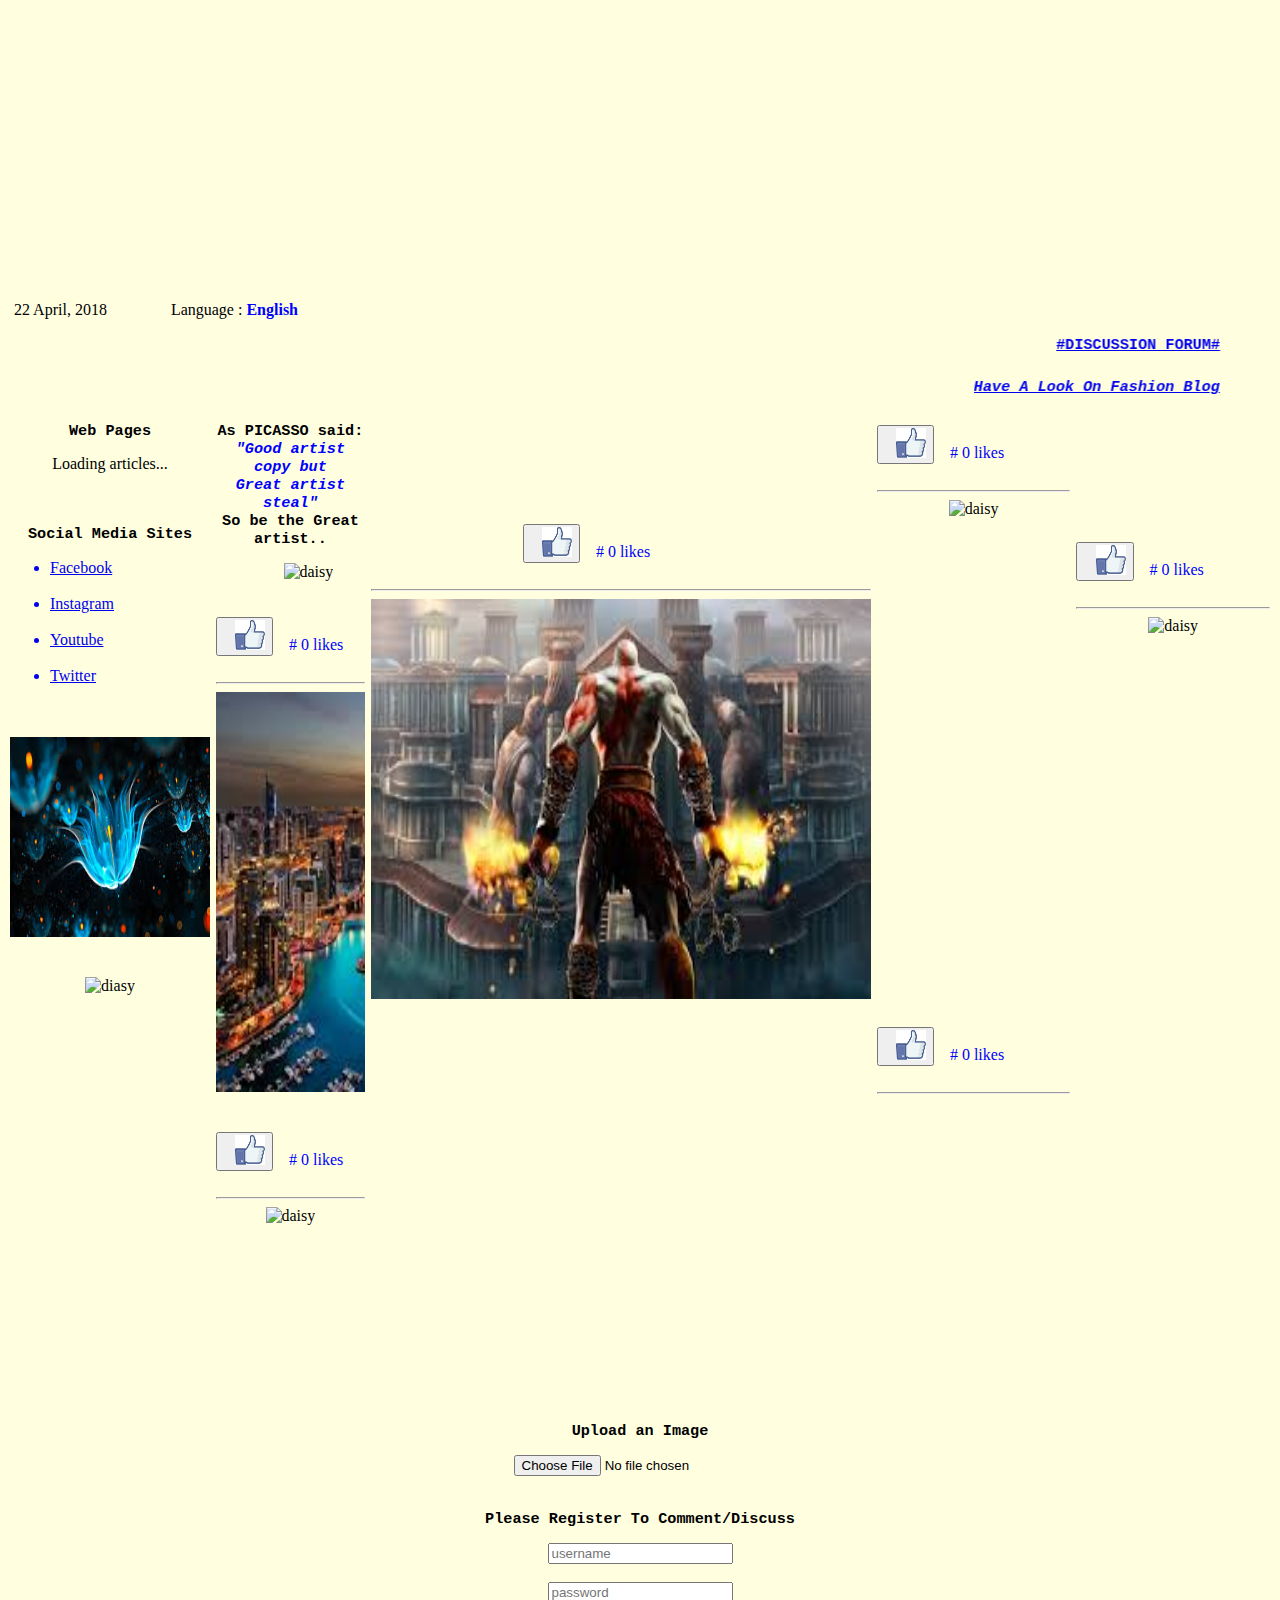
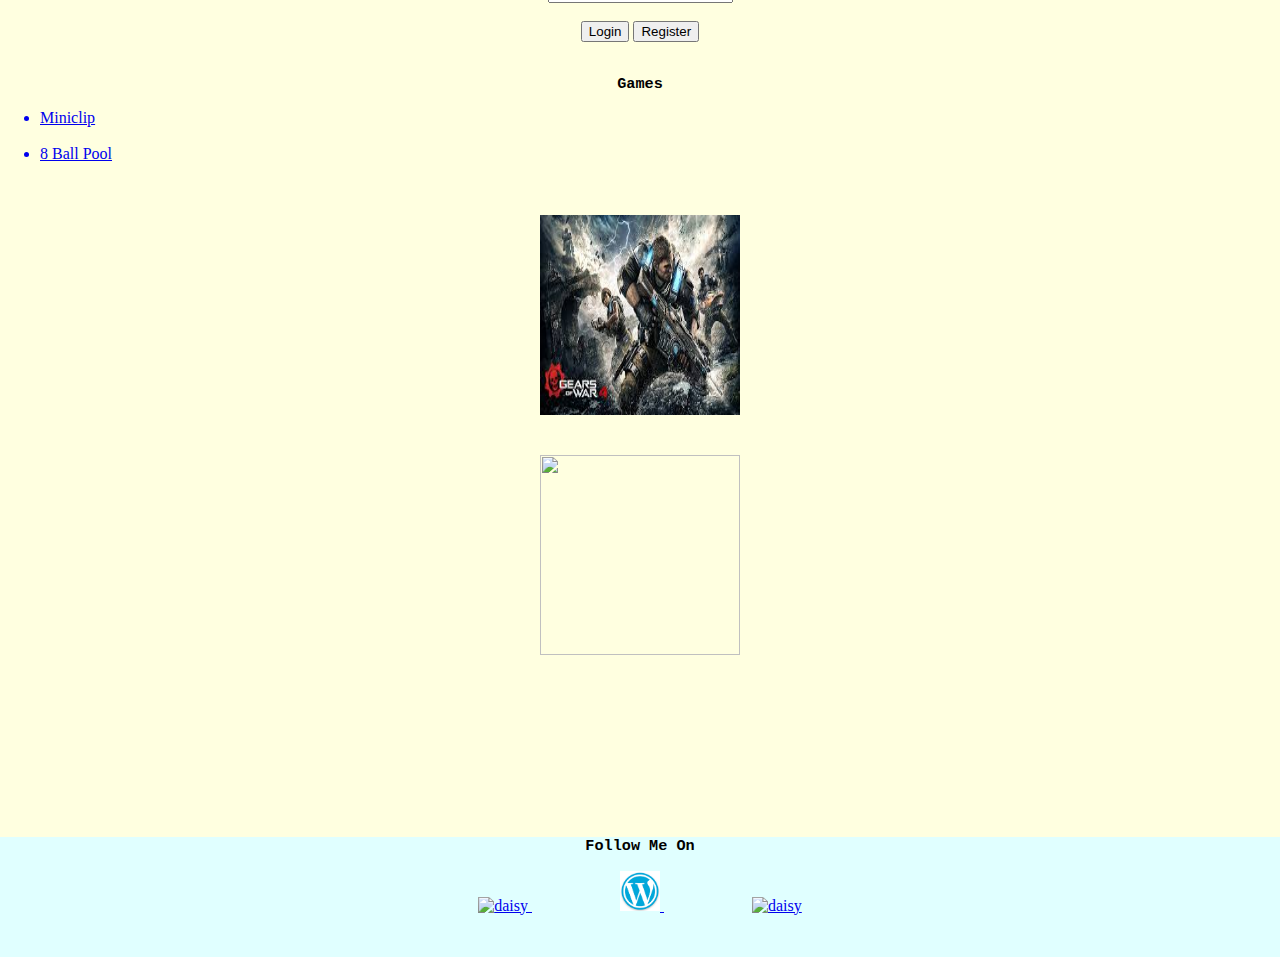
==== ui/index.html @ 2046b371 "[imad-console] Updates ui/index.html" ====
<!DOCTYPE html>
<html>

<head>
  <meta charset="utf-8">
  <title>My WebApp</title>
  <link rel="stylesheet" type="text/css" href="style.css" />
   <link href="/ui/style.css" rel="stylesheet" />
  <link href="https://fonts.googleapis.com/css?family=Covered+By+Your+Grace|Raleway:100,500,600,800" rel="stylesheet">
</head>

<body>
  <div class="container">
      
    
    <header>
   </header>
    
    
    
    <nav>
      <div class="date">
<span id="clock"></span>
&nbsp;22 April, 2018&nbsp;&nbsp;&nbsp;&nbsp;&nbsp;&nbsp;&nbsp;&nbsp;&nbsp;&nbsp;&nbsp;&nbsp;&nbsp;&nbsp;&nbsp;&nbsp;<span class="span">Language :  </span><a  style="color:blue ;font-weight: bold;">English </a>
<br/>
<div class = "Y">
<h3><marquee behavior= "alternate" scrollment= "6" style= "margin:2px 0;"> <a href ="http://johnfernandes3543.imad.hasura-app.io/articles/**DISCUSSION%20FORUM**"><strong>#DISCUSSION FORUM#</strong></a></marquee></h3>
        <h3><marquee behavior= "alternate" scrollment= "8" style= "margin:2px 0;"><a href = "http://johnfernandes3543.imad.hasura-app.io/articles/Fashion%20Blog"><em>Have A Look On Fashion Blog</em></a></marquee></h3>
        </div>
</div>
  </nav>
  
  
  
  
    <section class="left">
         <h3>Web Pages</h3>
            <div id="articles">
                <center>Loading articles...</center>
                <br/>
            </div>
            <br/>
            
      <h3>Social Media Sites</h3>
      <ul type = "disc">
          <a href = "https://www.facebook.com/" target="_blank">
          <li>Facebook</li></a>
          <br/>
          <a href = "https://www.instagram.com/" target="_blank">
          <li>Instagram</li></a>
          <br/>
          <a href = "https://www.youtube.com/" target="_blank">
          <li>Youtube</li></a>
          <br/>
          <a href = "https://twitter.com/" target="_blank">
          <li>Twitter</li></a>
      </ul>
      <br/>
      <br/>
      <div class= "center">
      <img src="[data-uri]" alt="daisy" style = "width: 200px ;
                      height: 200px ">
                      <br/>
                      <br/>
                      <br/>
        <img src ="https://encrypted-tbn0.gstatic.com/images?q=tbn:ANd9GcQ68fEeoH1dahyVW3VyvZA4_JDL7WFUATnQuYvOQIPcX5PBbfjlow" alt="diasy" style = "width:200px ; height: 200px">
              </div>   
        </section>
    
    
    
    
    
    <div class="overlap">
        
      <div class="center">
               <h3>As PICASSO said:<div class="X"><em>"Good artist copy but 
                <br/>
                Great artist steal"</em></div>
                <strong>So be the Great artist..</strong>
                </h3>
                &nbsp;&nbsp;&nbsp;&nbsp;&nbsp;&nbsp;&nbsp;&nbsp;
                
            
    <img src = "https://static.pexels.com/photos/33109/fall-autumn-red-season.jpg" alt="daisy" style = "width: 500px ;
                      height: 400px ">
                </div> 
                <br/>
                      <div class="P">
                         
              <div class="C">  &nbsp;&nbsp;&nbsp;&nbsp;&nbsp;&nbsp;&nbsp;&nbsp;&nbsp;&nbsp;&nbsp;&nbsp;&nbsp;&nbsp;&nbsp;&nbsp;&nbsp;&nbsp;&nbsp;&nbsp;&nbsp;&nbsp;&nbsp;&nbsp;&nbsp;&nbsp;&nbsp;&nbsp;&nbsp;&nbsp;&nbsp;&nbsp;&nbsp;&nbsp;&nbsp;&nbsp;&nbsp;
              <button id="counter">&nbsp;&nbsp;
              
              <img src = "[data-uri]" alt="daisy" style = "width: 30px ;
                      height: 30px ">
                      
              </button>&nbsp;&nbsp;<span id="count">&nbsp;&nbsp;#&nbsp;0</span>&nbsp;likes
            </div>
            <br/>
             <hr/>
             
             
             
            
             
                      <div class= "center">            
    <img src = "[data-uri]" alt="daisy" style = "width: 500px ;
                      height: 400px ">
                      </div>
                </div> 
                <br/>
                      <div class="P">
                         
              <div class="C">  &nbsp;&nbsp;&nbsp;&nbsp;&nbsp;&nbsp;&nbsp;&nbsp;&nbsp;&nbsp;&nbsp;&nbsp;&nbsp;&nbsp;&nbsp;&nbsp;&nbsp;&nbsp;&nbsp;&nbsp;&nbsp;&nbsp;&nbsp;&nbsp;&nbsp;&nbsp;&nbsp;&nbsp;&nbsp;&nbsp;&nbsp;&nbsp;&nbsp;&nbsp;&nbsp;&nbsp;&nbsp;
              <button id="counter">&nbsp;&nbsp;
              
              <img src = "[data-uri]" alt="daisy" style = "width: 30px ;
                      height: 30px ">
                      
              </button>&nbsp;&nbsp;<span id="count">&nbsp;&nbsp;#&nbsp;0</span>&nbsp;likes
            </div>
            </div>
            <br/>
             <hr/>
             
             
             
             
                         <div class= "center">
                 <img src = "https://encrypted-tbn0.gstatic.com/images?q=tbn:ANd9GcRnxCJNy5ew-J4yU0rJrnwA9i9gH3AaWDJI7JTXi9ZR243l2VuL" alt="daisy" style = "width: 500px ;
                      height: 400px ">
                      </div>
                </div> 
                <br/>
                      <div class="P">
                         
              <div class="C">  &nbsp;&nbsp;&nbsp;&nbsp;&nbsp;&nbsp;&nbsp;&nbsp;&nbsp;&nbsp;&nbsp;&nbsp;&nbsp;&nbsp;&nbsp;&nbsp;&nbsp;&nbsp;&nbsp;&nbsp;&nbsp;&nbsp;&nbsp;&nbsp;&nbsp;&nbsp;&nbsp;&nbsp;&nbsp;&nbsp;&nbsp;&nbsp;&nbsp;&nbsp;&nbsp;&nbsp;&nbsp;
              <button id="counter">&nbsp;&nbsp;
              
              <img src = "[data-uri]" alt="daisy" style = "width: 30px ;
                      height: 30px ">
                      
             </button>&nbsp;&nbsp;<span id="count">&nbsp;&nbsp;#&nbsp;0</span>&nbsp;likes
            </div>
            <br/>
             <hr/>
             
             
             
             
             
                       <div class= "center">
                 <img src = "https://encrypted-tbn0.gstatic.com/images?q=tbn:ANd9GcS4aFUgAQj7OULUFxHHZOm4OyxmYnMk8QUzC1RKKm_F9ixhu3r-nw" alt="daisy" style = "width: 500px ;
                      height: 400px ">
                      </div>
                </div> 
                <br/>
                      <div class="P">
                         
              <div class="C">  &nbsp;&nbsp;&nbsp;&nbsp;&nbsp;&nbsp;&nbsp;&nbsp;&nbsp;&nbsp;&nbsp;&nbsp;&nbsp;&nbsp;&nbsp;&nbsp;&nbsp;&nbsp;&nbsp;&nbsp;&nbsp;&nbsp;&nbsp;&nbsp;&nbsp;&nbsp;&nbsp;&nbsp;&nbsp;&nbsp;&nbsp;&nbsp;&nbsp;&nbsp;&nbsp;&nbsp;&nbsp;
              <button id="counter">&nbsp;&nbsp;
              
              <img src = "[data-uri]" alt="daisy" style = "width: 30px ;
                      height: 30px ">
                      
              </button>&nbsp;&nbsp;<span id="count">&nbsp;&nbsp;#&nbsp;0</span>&nbsp;likes
            </div>
            <br/>
             <hr/>
             
             
             
             
                       <div class= "center">
                 <img src = "[data-uri]" alt="daisy" style = "width: 500px ;
                      height: 400px ">
                      </div>
                </div> 
                <br/>
                      <div class="P">
                         
              <div class="C">  &nbsp;&nbsp;&nbsp;&nbsp;&nbsp;&nbsp;&nbsp;&nbsp;&nbsp;&nbsp;&nbsp;&nbsp;&nbsp;&nbsp;&nbsp;&nbsp;&nbsp;&nbsp;&nbsp;&nbsp;&nbsp;&nbsp;&nbsp;&nbsp;&nbsp;&nbsp;&nbsp;&nbsp;&nbsp;&nbsp;&nbsp;&nbsp;&nbsp;&nbsp;&nbsp;&nbsp;&nbsp;
              <button id="counter">&nbsp;&nbsp;
              
              <img src = "[data-uri]" alt="daisy" style = "width: 30px ;
                      height: 30px ">
                      
              </button>&nbsp;&nbsp;<span id="count">&nbsp;&nbsp;#&nbsp;0</span>&nbsp;likes
            </div>
            <br/>
             <hr/>
             
             
             
             
             
                        <div class= "center">
                 <img src = "https://encrypted-tbn0.gstatic.com/images?q=tbn:ANd9GcQtXwA3g2JqYipt9mkl2oGxn_hR1Oh_LMAyI2USy5QS6oU7p9ajPw" alt="daisy" style = "width: 500px ;
                      height: 400px ">
                      </div>
                </div> 
                <br/>
                      <div class="P">
                         
              <div class="C">  &nbsp;&nbsp;&nbsp;&nbsp;&nbsp;&nbsp;&nbsp;&nbsp;&nbsp;&nbsp;&nbsp;&nbsp;&nbsp;&nbsp;&nbsp;&nbsp;&nbsp;&nbsp;&nbsp;&nbsp;&nbsp;&nbsp;&nbsp;&nbsp;&nbsp;&nbsp;&nbsp;&nbsp;&nbsp;&nbsp;&nbsp;&nbsp;&nbsp;&nbsp;&nbsp;&nbsp;&nbsp;
              <button id="counter">&nbsp;&nbsp;
              
              <img src = "[data-uri]" alt="daisy" style = "width: 30px ;
                      height: 30px ">
                      
              </button>&nbsp;&nbsp;<span id="count">&nbsp;&nbsp;#&nbsp;0</span>&nbsp;likes
            </div>
            <br/>
             <hr/>
             
             
             
             
             
             
             
             
           
           <br/>
    </div>
    </div>
    
    
    
    
    <section class="right">
        <div class = "center">
            <h3>Upload an Image</h3>
            <div id="login_area">
                <center>Loading login status...</center>
            </div>
        </div>
            <br/>
        
      <h3>Games</h3>
      <ul type = "disc">
          <a href = "https://www.miniclip.com/games/en/" target="_blank">
          <li>Miniclip</li></a>
          <br/>
         <a href = "https://www.miniclip.com/games/8-ball-pool-multiplayer/en/#t-w-t-H" target="_blank">
          <li>8 Ball Pool</li></a>
      </ul>
      <br/>
      <br/>
      <div class= "center">
      <img src = "[data-uri]" style = "width: 200px ; height: 200px" >
      <br/>
      <br/>
      <br/>
      <img src = "http://www.jamcity.com/wp-content/uploads/mantle_avengers_mobile.jpg"  style = "width: 200px ;
                      height: 200px">
      </div>
    </section>
    
    
    
    
    
    <footer>
       <h3>Follow Me On</h3>
                <div class = "center">
                 <a href = "https://aiactrimages.wordpress.com/" target = "_blank">
                  <img src = "https://aiactrimages.files.wordpress.com/2018/03/cropped-22467448_1741271542551023_4373663392970974077_o.jpg?w=240" alt="daisy" style = "width: 40px ;
                      height: 40px  ">
                      </a>
                 &nbsp;&nbsp;&nbsp;&nbsp;&nbsp;&nbsp;&nbsp;&nbsp;&nbsp;&nbsp;&nbsp;&nbsp;&nbsp;&nbsp;&nbsp;&nbsp;&nbsp;&nbsp;&nbsp;&nbsp;&nbsp;
                  <a href = "https://samariqbal677.wordpress.com/" target = "_blank">
                  
                  
                  <img src = "[data-uri]" alt="daisy" style = "width: 40px ;
                      height: 40px ">
                      </a>
                      
                      
                   &nbsp;&nbsp;&nbsp;&nbsp;&nbsp;&nbsp;&nbsp;&nbsp;&nbsp;&nbsp;&nbsp;&nbsp;&nbsp;&nbsp;&nbsp;&nbsp;&nbsp;&nbsp;&nbsp;&nbsp;&nbsp;
                  <a href = "https://www.instagram.com/samariqbal678/" target = "_blank">
                      <img src = "https://samsung-galaxy.club/wp-content/uploads/2018/02/insta.png" alt="daisy" style = "width: 40px ;
                      height: 40px ">
                  </a>
                  </div>
    </footer>
    </div>

   <script type="text/javascript" src="/ui/main.js">
        </script>
</body>
</html>
---- ui/style.css ----
body{
    background-color: lightyellow;
    margin-top: 0px; 
    margin-bottom: 0px; 
    margin-left: 0px; 
    margin-right: 0px;
    padding: 0;
}

.container {
  display: grid;
  position: relative;
  margin: auto;
  grid-gap: 6px;
  padding-left: 10px;
  padding-right: 10px;
}

h1, h2, h3 {
  font-family: monospace;
  text-align: center;
}

header {
  background-color: lightyellow;
  grid-area: 1 / 1 / 3 / 10;
   height: 295px;
  background-position: center center;
  background: url(http://www.makecovers.com/wp-content/uploads/2015/04/Smoke-Ships-Facebook-Covers.jpg);
}

nav {
  background-color: lightyellow;
  grid-area: 3 / 1 / 4 / 10;
  height: 100px;
}

.left {
  background-color: lightyellow;
  grid-area: 4 / 1 / 9 / 4;
  height: 1000px;
}

.right {
  background-color: lightyellow;
  grid-area: 4 / 7 / 9 / 10;
  height: 1000px;
}

.overlap {
  background-color: lightyellow;
  grid-area: 4 / 4/ 9 / 7;
  height: 1000px;
  overflow: scroll;
}

footer {
  background-color: lightcyan;
  grid-area: 9 / 1 / 13 / 10;
  height: 120px;
}

.X{
    color: blue ;
}


.center {
    text-align: center;
}


.C{
    color: blue;
}

.Y{
    color: red;
}

.comment {
    margin-left: 10px;
    padding-bottom: 10px;
    border-bottom: 1px solid #ccc;
}

.commenter {
    font-style: italic;
    font-size: 0.8em;
}

#comment_form {
    margin-left: 10px;
    padding-bottom: 10px;
    border-bottom: 1px solid #ccc;
}
---- ui/style.css ----
body{
    background-color: lightyellow;
    margin-top: 0px; 
    margin-bottom: 0px; 
    margin-left: 0px; 
    margin-right: 0px;
    padding: 0;
}

.container {
  display: grid;
  position: relative;
  margin: auto;
  grid-gap: 6px;
  padding-left: 10px;
  padding-right: 10px;
}

h1, h2, h3 {
  font-family: monospace;
  text-align: center;
}

header {
  background-color: lightyellow;
  grid-area: 1 / 1 / 3 / 10;
   height: 295px;
  background-position: center center;
  background: url(http://www.makecovers.com/wp-content/uploads/2015/04/Smoke-Ships-Facebook-Covers.jpg);
}

nav {
  background-color: lightyellow;
  grid-area: 3 / 1 / 4 / 10;
  height: 100px;
}

.left {
  background-color: lightyellow;
  grid-area: 4 / 1 / 9 / 4;
  height: 1000px;
}

.right {
  background-color: lightyellow;
  grid-area: 4 / 7 / 9 / 10;
  height: 1000px;
}

.overlap {
  background-color: lightyellow;
  grid-area: 4 / 4/ 9 / 7;
  height: 1000px;
  overflow: scroll;
}

footer {
  background-color: lightcyan;
  grid-area: 9 / 1 / 13 / 10;
  height: 120px;
}

.X{
    color: blue ;
}


.center {
    text-align: center;
}


.C{
    color: blue;
}

.Y{
    color: red;
}

.comment {
    margin-left: 10px;
    padding-bottom: 10px;
    border-bottom: 1px solid #ccc;
}

.commenter {
    font-style: italic;
    font-size: 0.8em;
}

#comment_form {
    margin-left: 10px;
    padding-bottom: 10px;
    border-bottom: 1px solid #ccc;
}
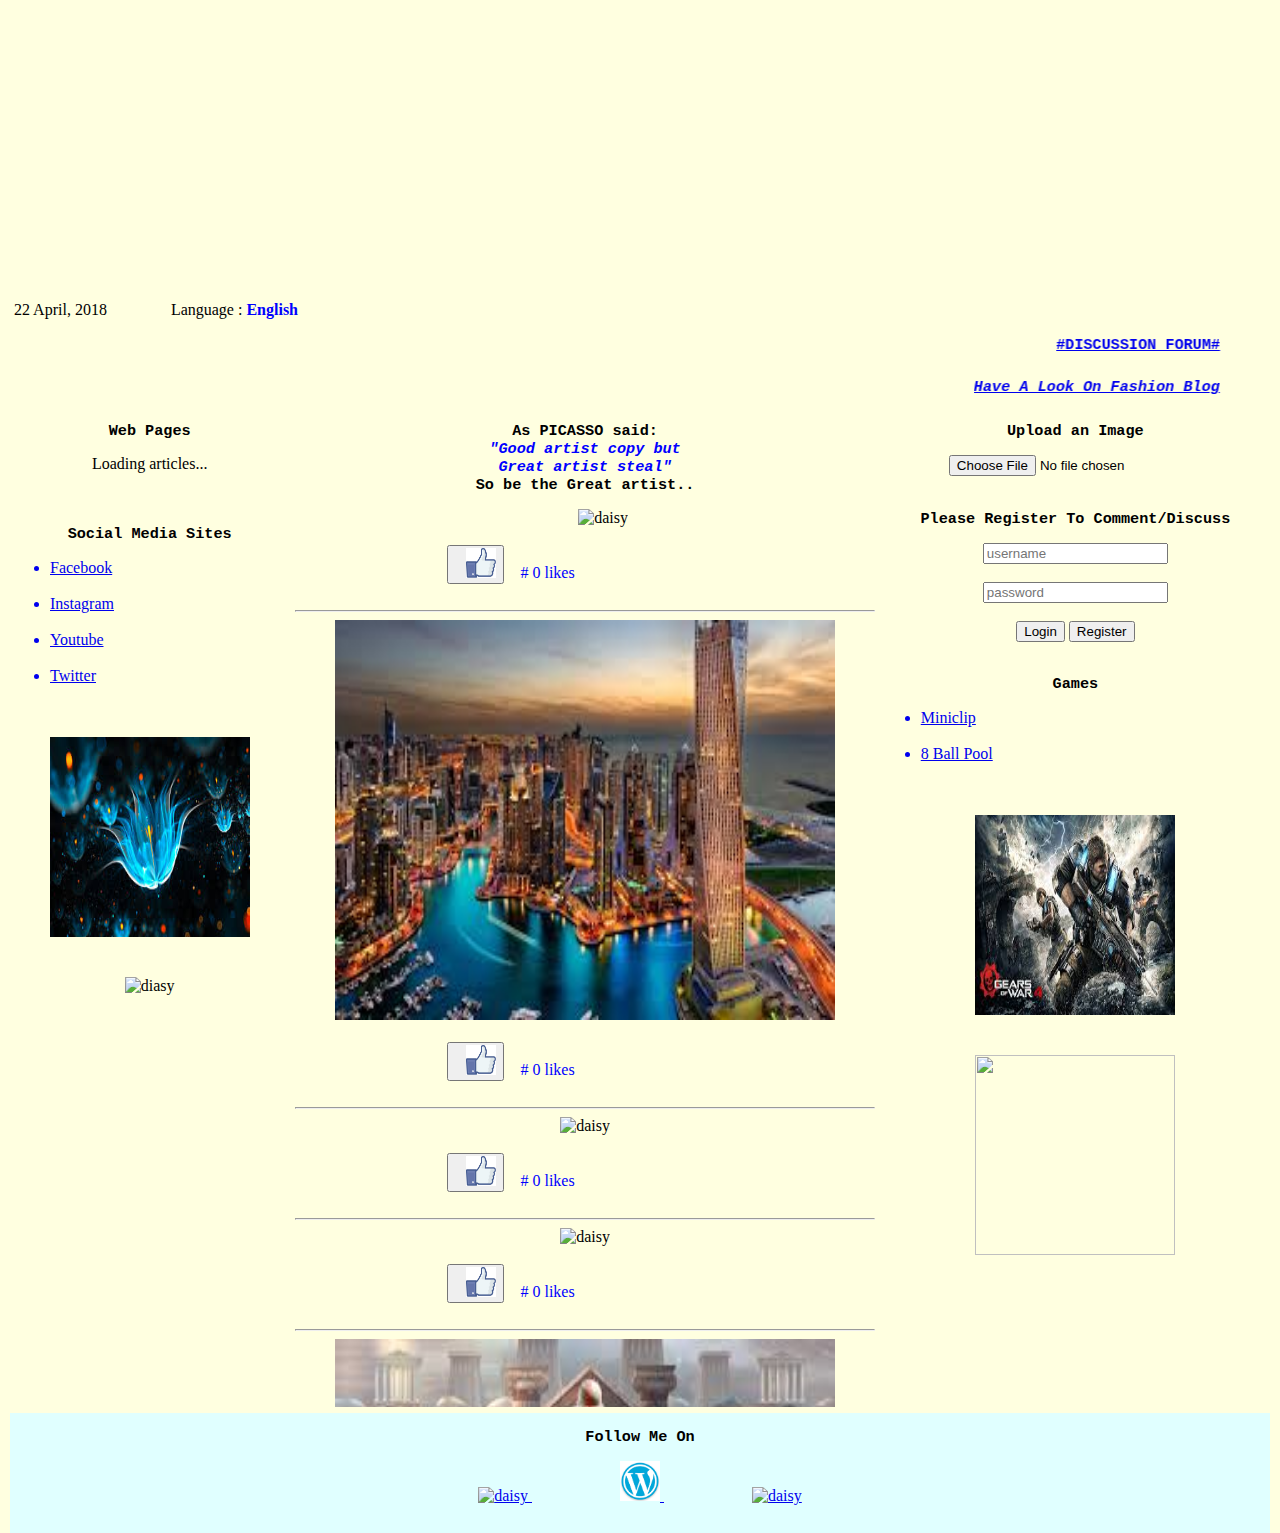
==== commit ea5b26ad: "[imad-console] Updates ui/index.html" ====
--- a/ui/index.html
+++ b/ui/index.html
@@ -119,7 +119,6 @@
                       
               </button>&nbsp;&nbsp;<span id="count">&nbsp;&nbsp;#&nbsp;0</span>&nbsp;likes
             </div>
-            </div>
             <br/>
              <hr/>
              
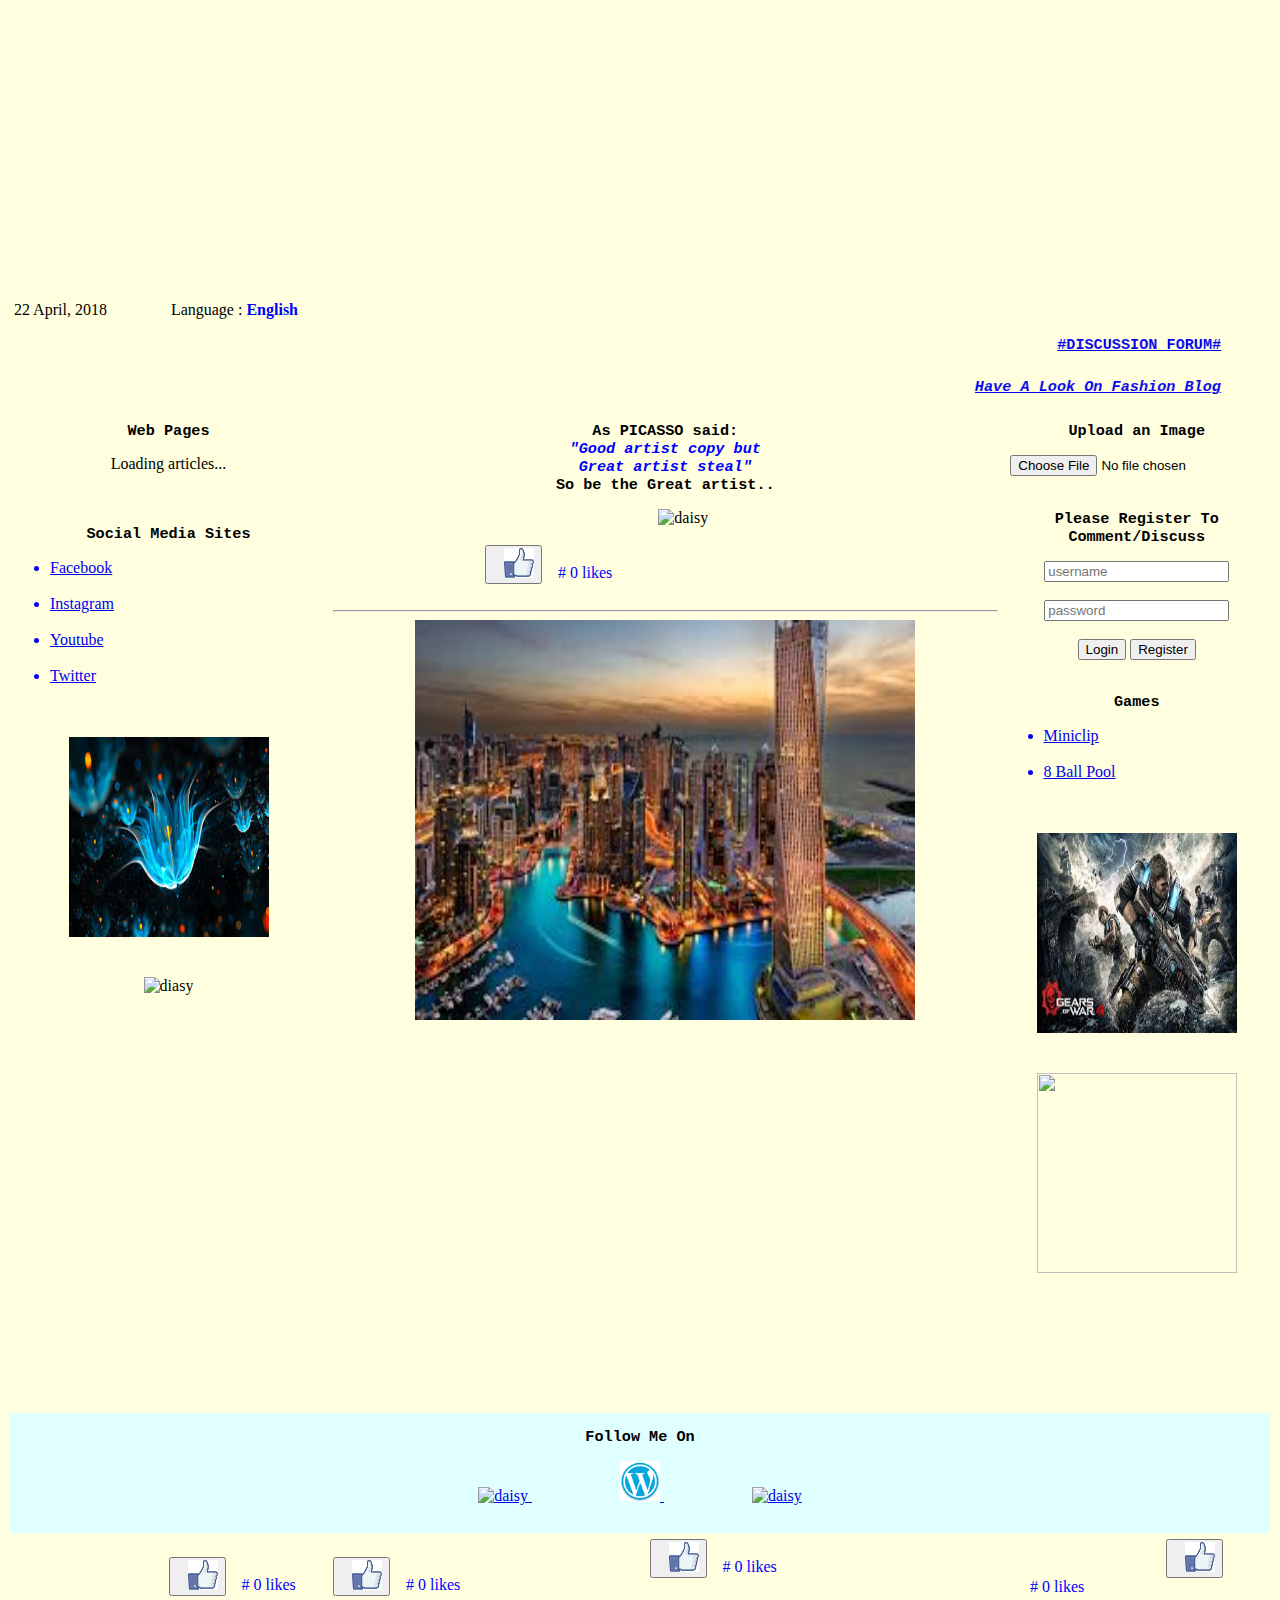
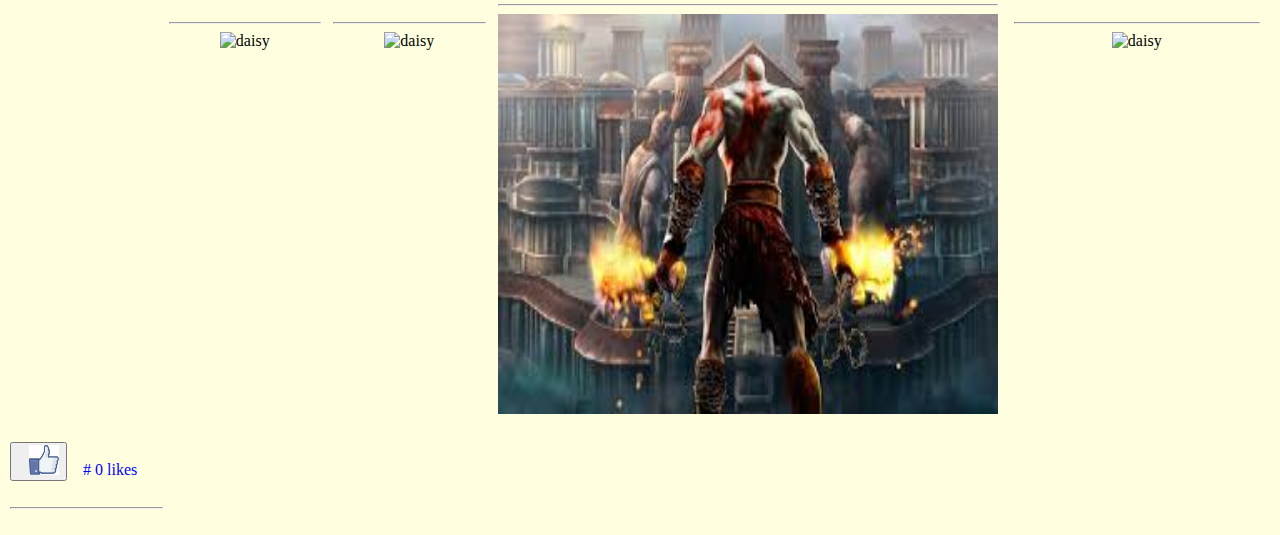
==== commit 3608e0af: "[imad-console] Updates ui/index.html" ====
--- a/ui/index.html
+++ b/ui/index.html
@@ -98,6 +98,7 @@
             </div>
             <br/>
              <hr/>
+             </div>
              
              
              
@@ -221,7 +222,6 @@
              
            
            <br/>
-    </div>
     </div>
     
     
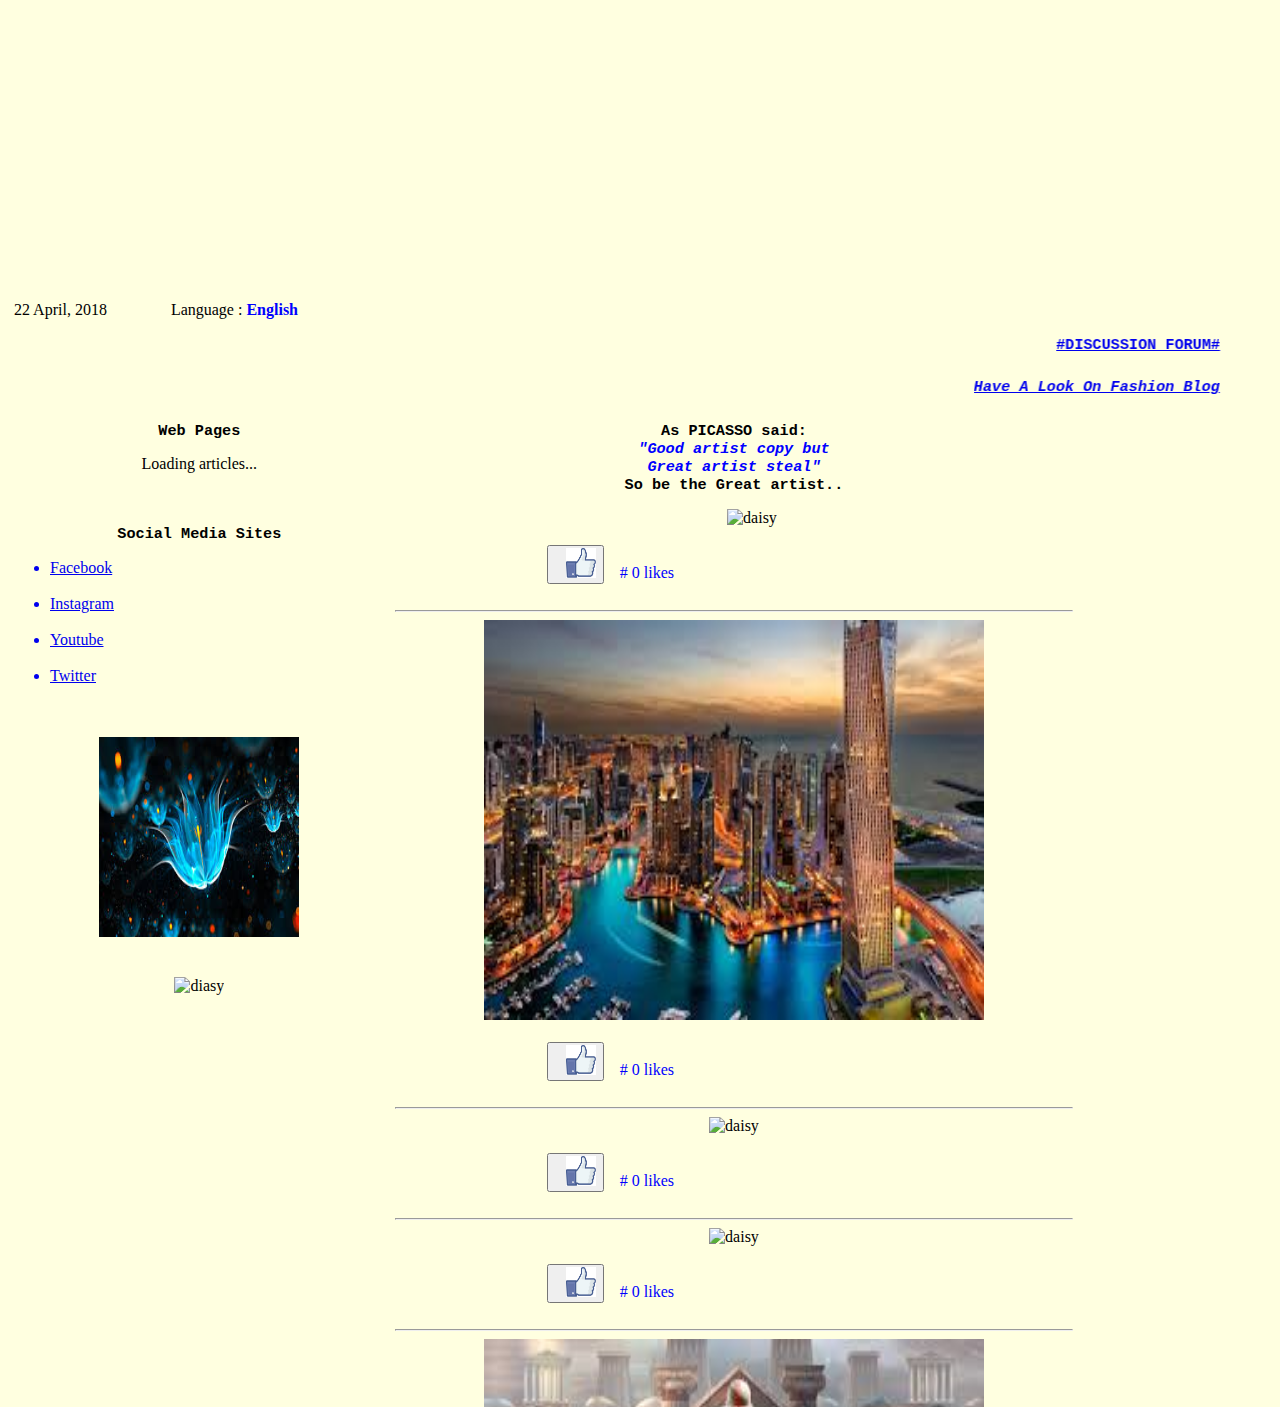
==== commit 4717ec3f: "[imad-console] Updates ui/index.html" ====
--- a/ui/index.html
+++ b/ui/index.html
@@ -98,7 +98,6 @@
             </div>
             <br/>
              <hr/>
-             </div>
              
              
              
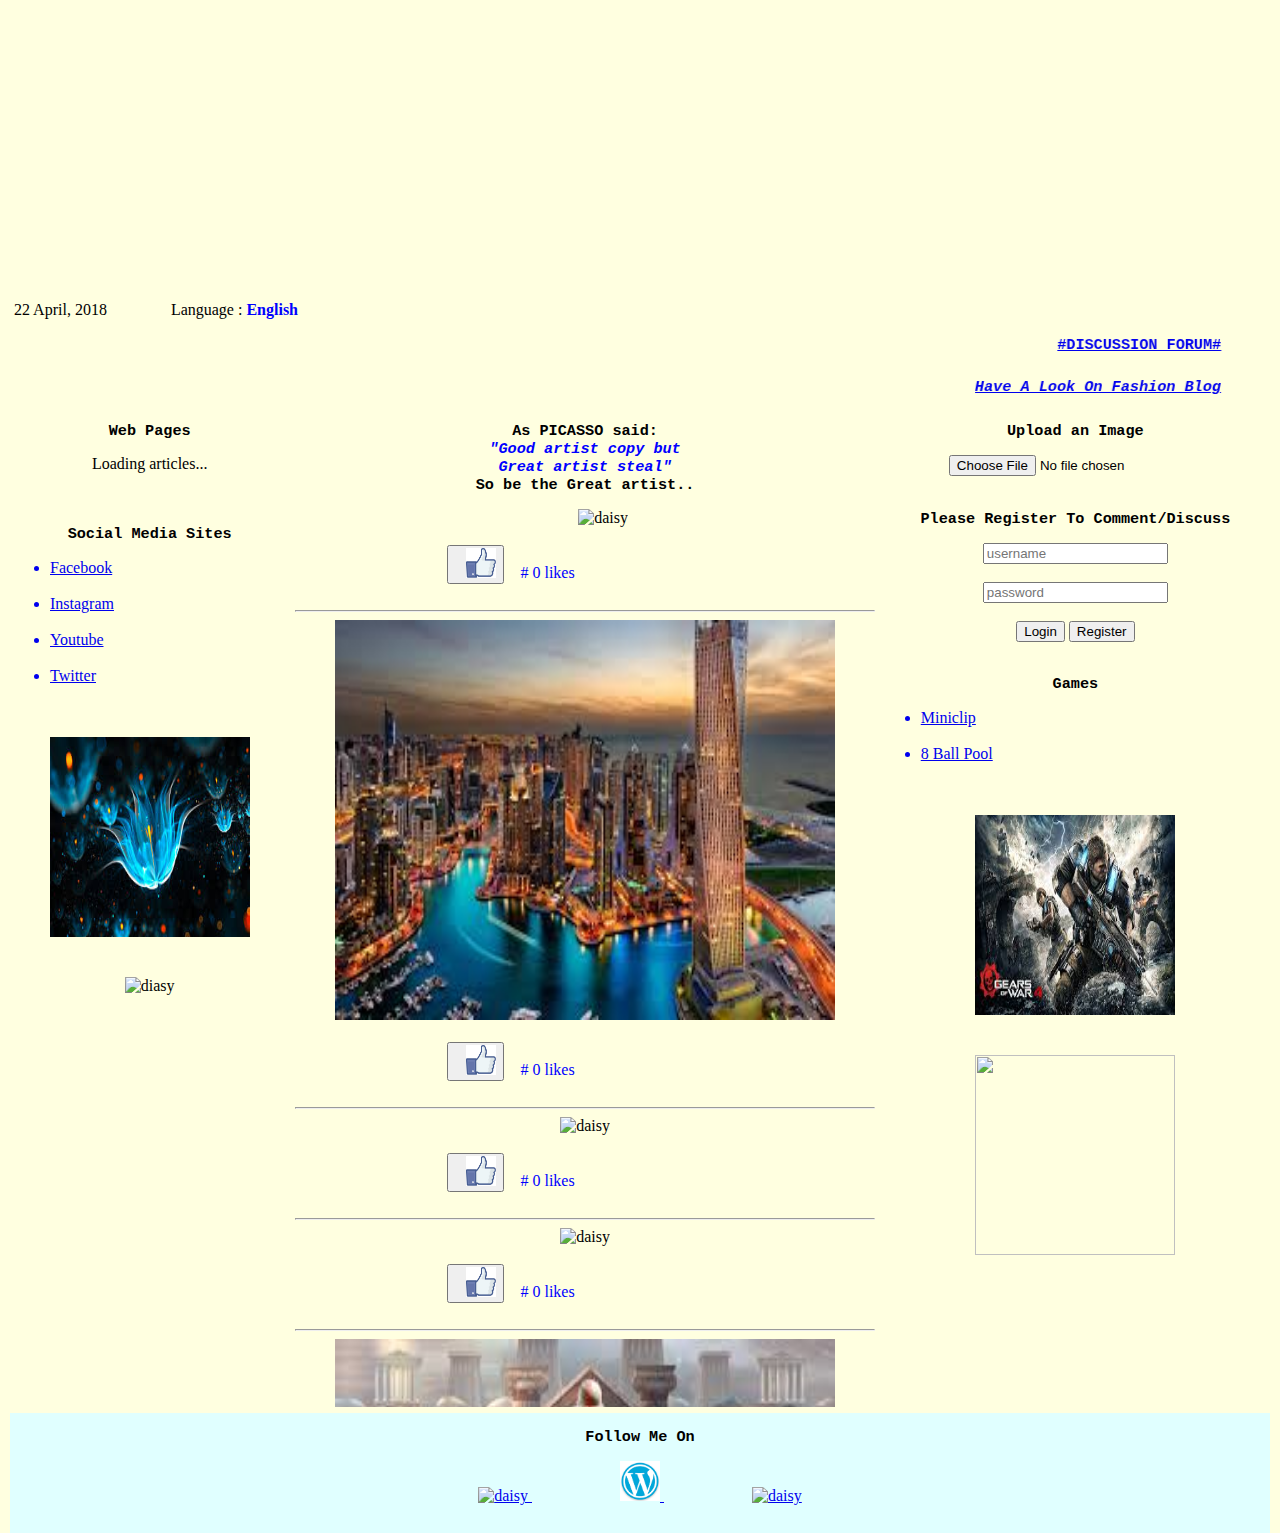
==== commit a210e973: "[imad-console] Updates ui/index.html" ====
--- a/ui/index.html
+++ b/ui/index.html
@@ -221,6 +221,7 @@
              
            
            <br/>
+           </div>
     </div>
     
     
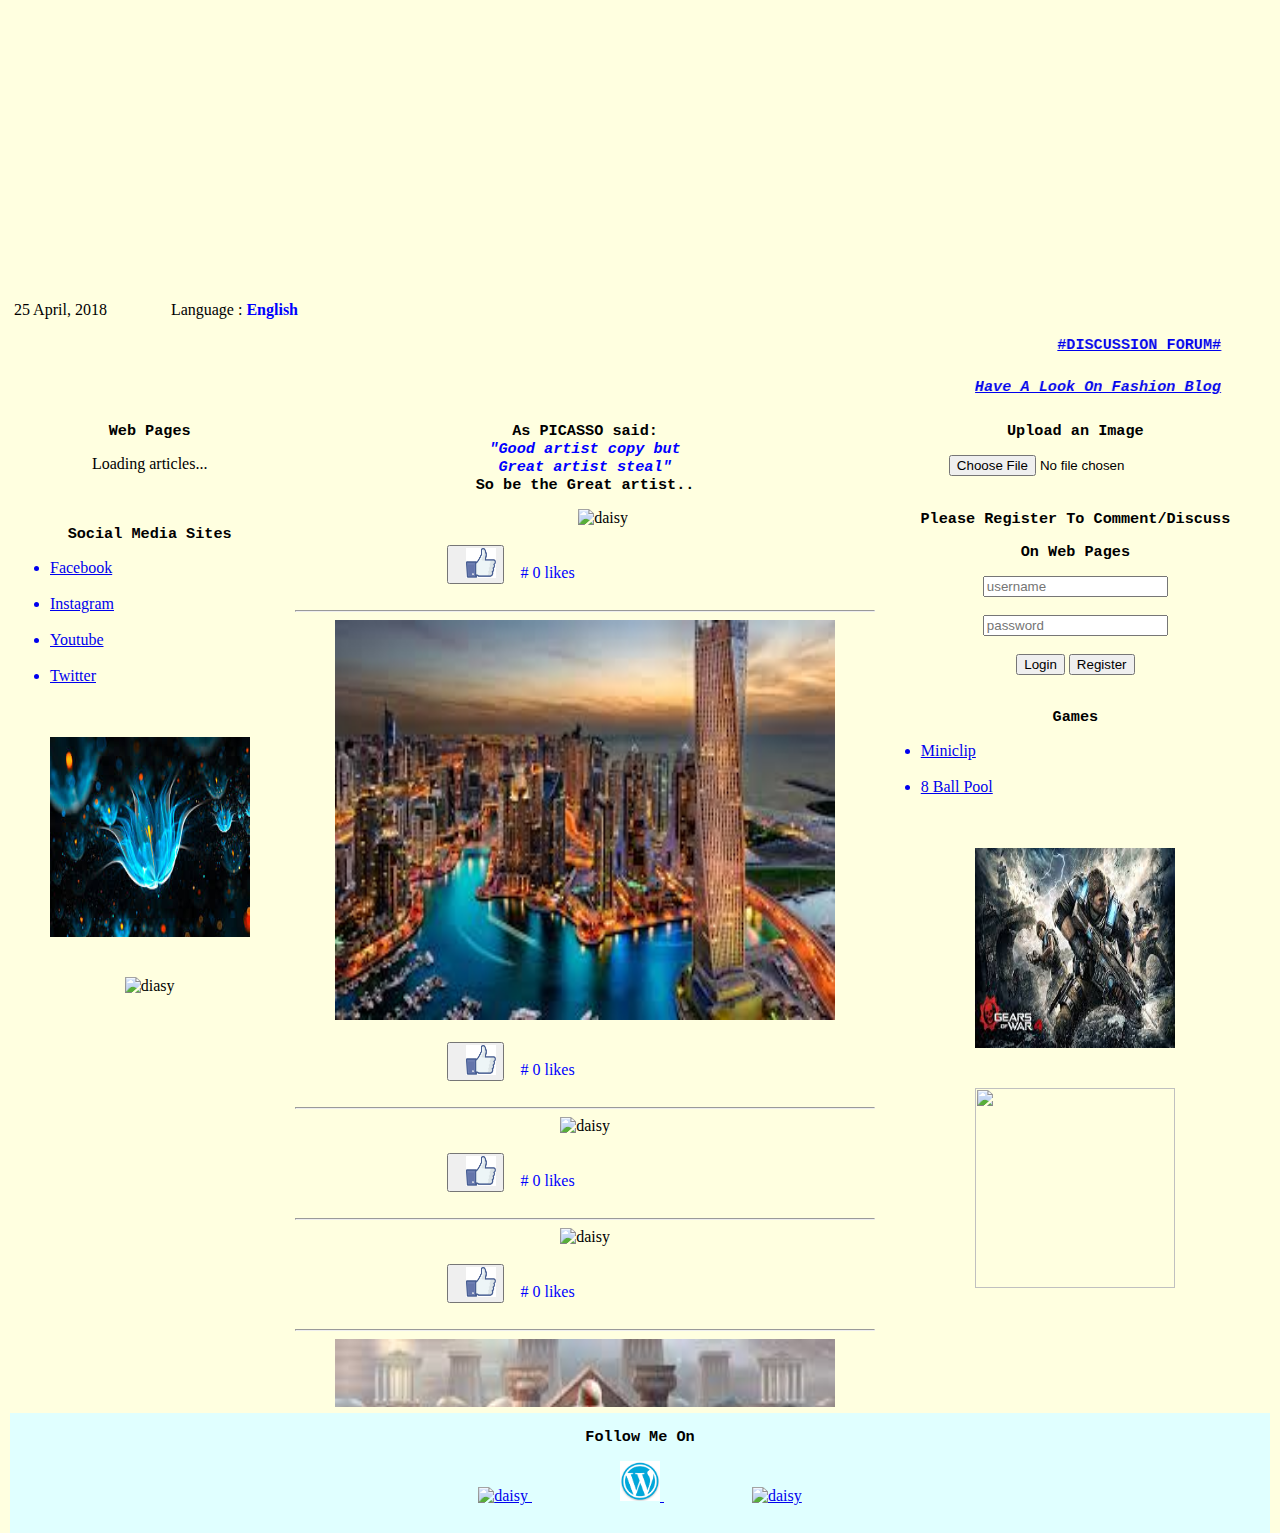
==== commit 49645ad0: "[imad-console] Updates ui/index.html" ====
--- a/ui/index.html
+++ b/ui/index.html
@@ -21,7 +21,7 @@
     <nav>
       <div class="date">
 <span id="clock"></span>
-&nbsp;22 April, 2018&nbsp;&nbsp;&nbsp;&nbsp;&nbsp;&nbsp;&nbsp;&nbsp;&nbsp;&nbsp;&nbsp;&nbsp;&nbsp;&nbsp;&nbsp;&nbsp;<span class="span">Language :  </span><a  style="color:blue ;font-weight: bold;">English </a>
+&nbsp;25 April, 2018&nbsp;&nbsp;&nbsp;&nbsp;&nbsp;&nbsp;&nbsp;&nbsp;&nbsp;&nbsp;&nbsp;&nbsp;&nbsp;&nbsp;&nbsp;&nbsp;<span class="span">Language :  </span><a  style="color:blue ;font-weight: bold;">English </a>
 <br/>
 <div class = "Y">
 <h3><marquee behavior= "alternate" scrollment= "6" style= "margin:2px 0;"> <a href ="http://johnfernandes3543.imad.hasura-app.io/articles/**DISCUSSION%20FORUM**"><strong>#DISCUSSION FORUM#</strong></a></marquee></h3>
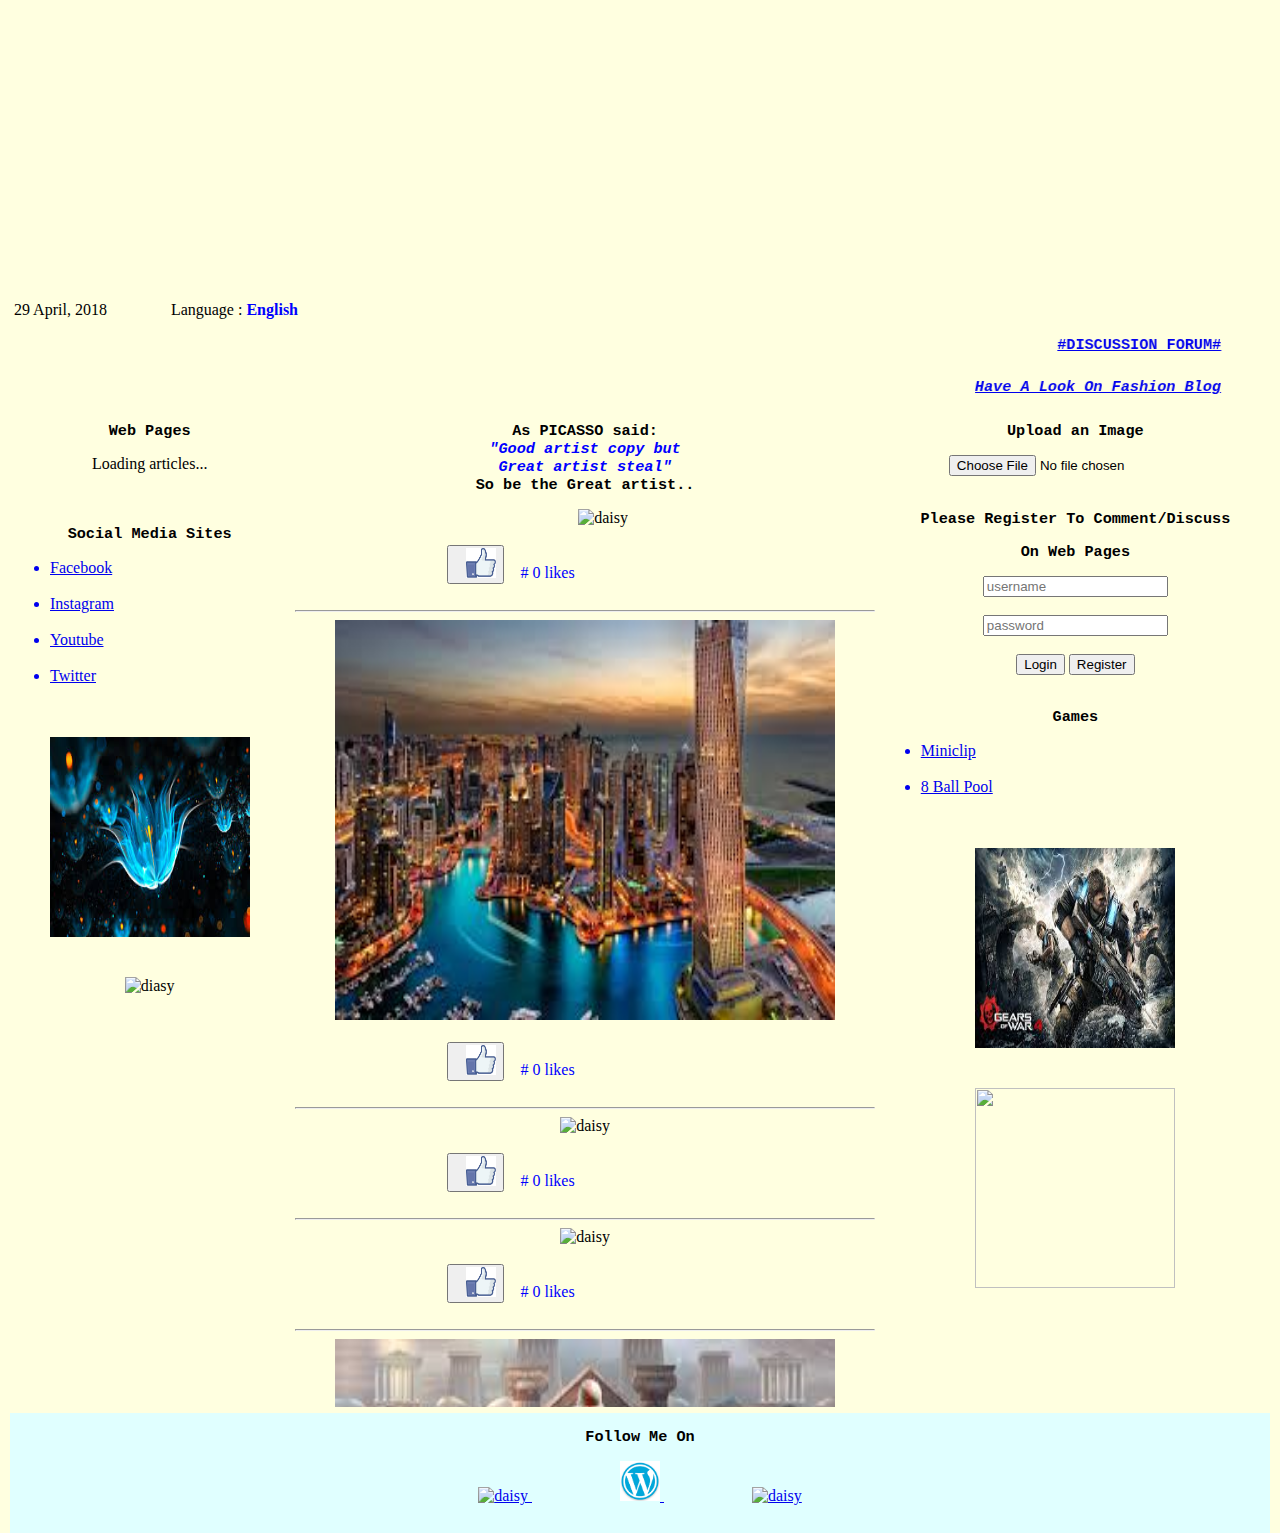
==== commit 0079dc7a: "[imad-console] Updates ui/index.html" ====
--- a/ui/index.html
+++ b/ui/index.html
@@ -21,7 +21,7 @@
     <nav>
       <div class="date">
 <span id="clock"></span>
-&nbsp;25 April, 2018&nbsp;&nbsp;&nbsp;&nbsp;&nbsp;&nbsp;&nbsp;&nbsp;&nbsp;&nbsp;&nbsp;&nbsp;&nbsp;&nbsp;&nbsp;&nbsp;<span class="span">Language :  </span><a  style="color:blue ;font-weight: bold;">English </a>
+&nbsp;29 April, 2018&nbsp;&nbsp;&nbsp;&nbsp;&nbsp;&nbsp;&nbsp;&nbsp;&nbsp;&nbsp;&nbsp;&nbsp;&nbsp;&nbsp;&nbsp;&nbsp;<span class="span">Language :  </span><a  style="color:blue ;font-weight: bold;">English </a>
 <br/>
 <div class = "Y">
 <h3><marquee behavior= "alternate" scrollment= "6" style= "margin:2px 0;"> <a href ="http://johnfernandes3543.imad.hasura-app.io/articles/**DISCUSSION%20FORUM**"><strong>#DISCUSSION FORUM#</strong></a></marquee></h3>
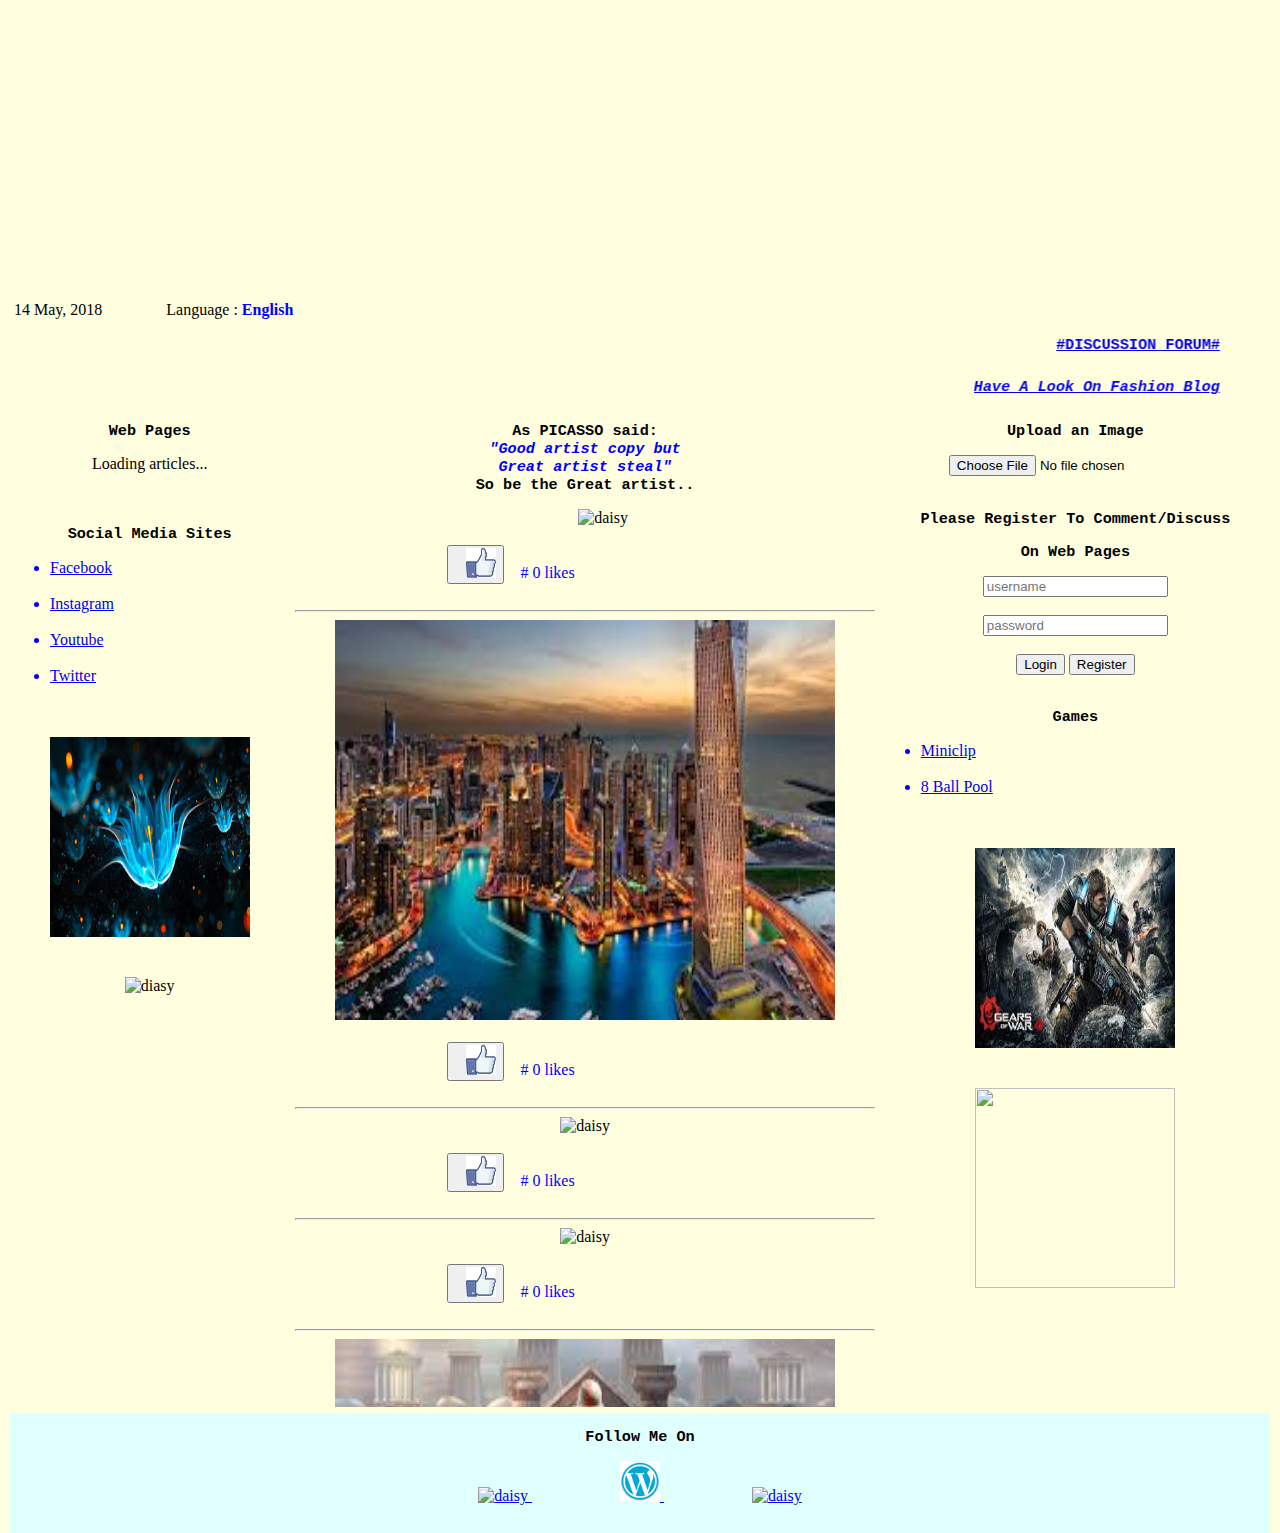
==== commit f5846386: "[imad-console] Updates ui/index.html" ====
--- a/ui/index.html
+++ b/ui/index.html
@@ -21,7 +21,7 @@
     <nav>
       <div class="date">
 <span id="clock"></span>
-&nbsp;29 April, 2018&nbsp;&nbsp;&nbsp;&nbsp;&nbsp;&nbsp;&nbsp;&nbsp;&nbsp;&nbsp;&nbsp;&nbsp;&nbsp;&nbsp;&nbsp;&nbsp;<span class="span">Language :  </span><a  style="color:blue ;font-weight: bold;">English </a>
+&nbsp;14 May, 2018&nbsp;&nbsp;&nbsp;&nbsp;&nbsp;&nbsp;&nbsp;&nbsp;&nbsp;&nbsp;&nbsp;&nbsp;&nbsp;&nbsp;&nbsp;&nbsp;<span class="span">Language :  </span><a  style="color:blue ;font-weight: bold;">English </a>
 <br/>
 <div class = "Y">
 <h3><marquee behavior= "alternate" scrollment= "6" style= "margin:2px 0;"> <a href ="http://johnfernandes3543.imad.hasura-app.io/articles/**DISCUSSION%20FORUM**"><strong>#DISCUSSION FORUM#</strong></a></marquee></h3>
